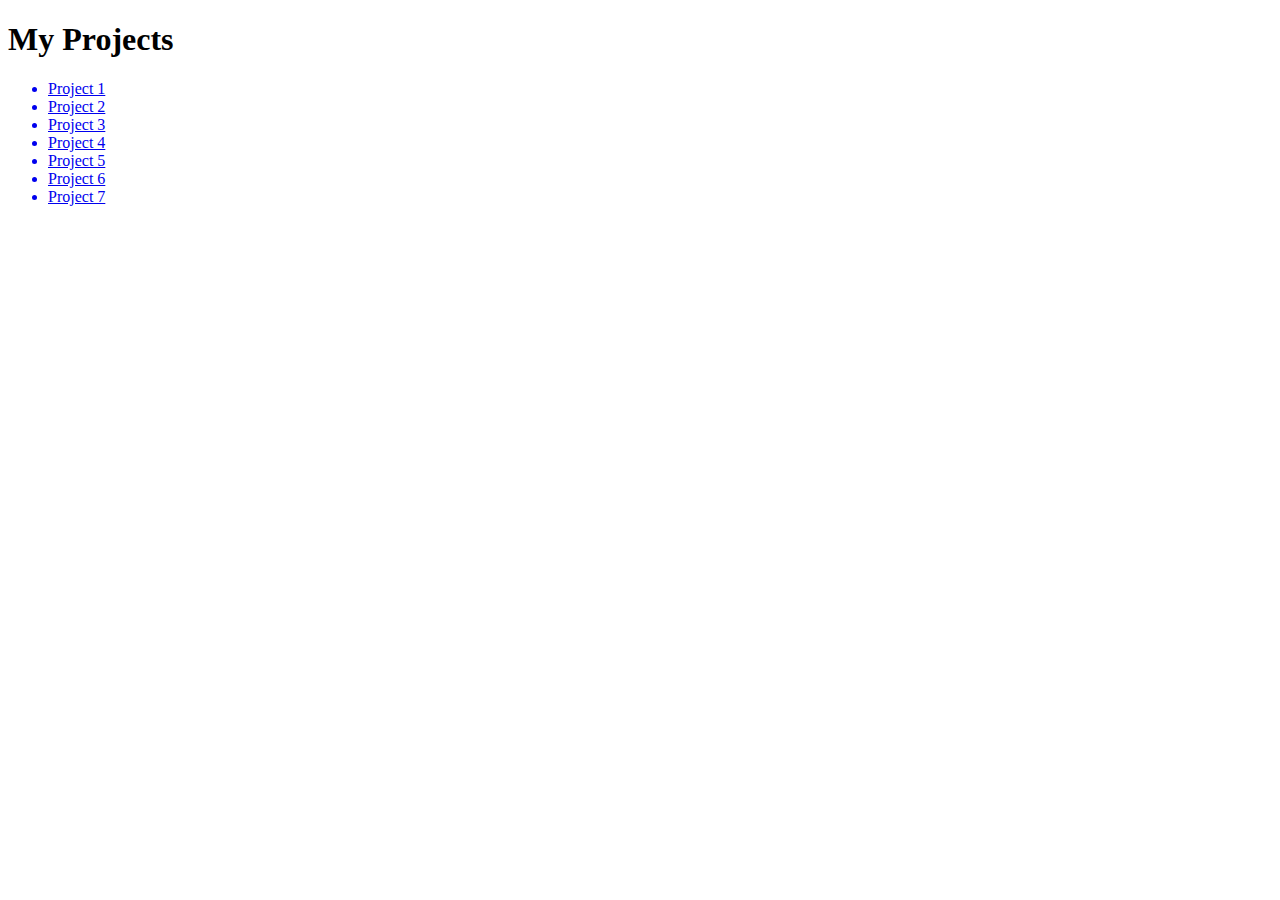
==== index.html @ cd7fa76c "Update index.html" ====
<!DOCTYPE html>
<html>
<head>
  <title>My Website</title>
</head>

<body>

<h1>My Projects</h1>

  <ul>
    <a href="project1.html"><li>Project 1</li></a>
    <a href="project2.html"><li>Project 2</li></a>
    <a href="project3.html"><li>Project 3</li></a>
    <a href="photogallery/project4.html"><li>Project 4</li></a>
    <a href="project5.html"><li>Project 5</li></a>
    <a href="project6/project6.html"><li>Project 6</li></a>
    <a href="project7/project7.html"><li>Project 7</li></a>
    
  </ul>
  
</body>

</html>
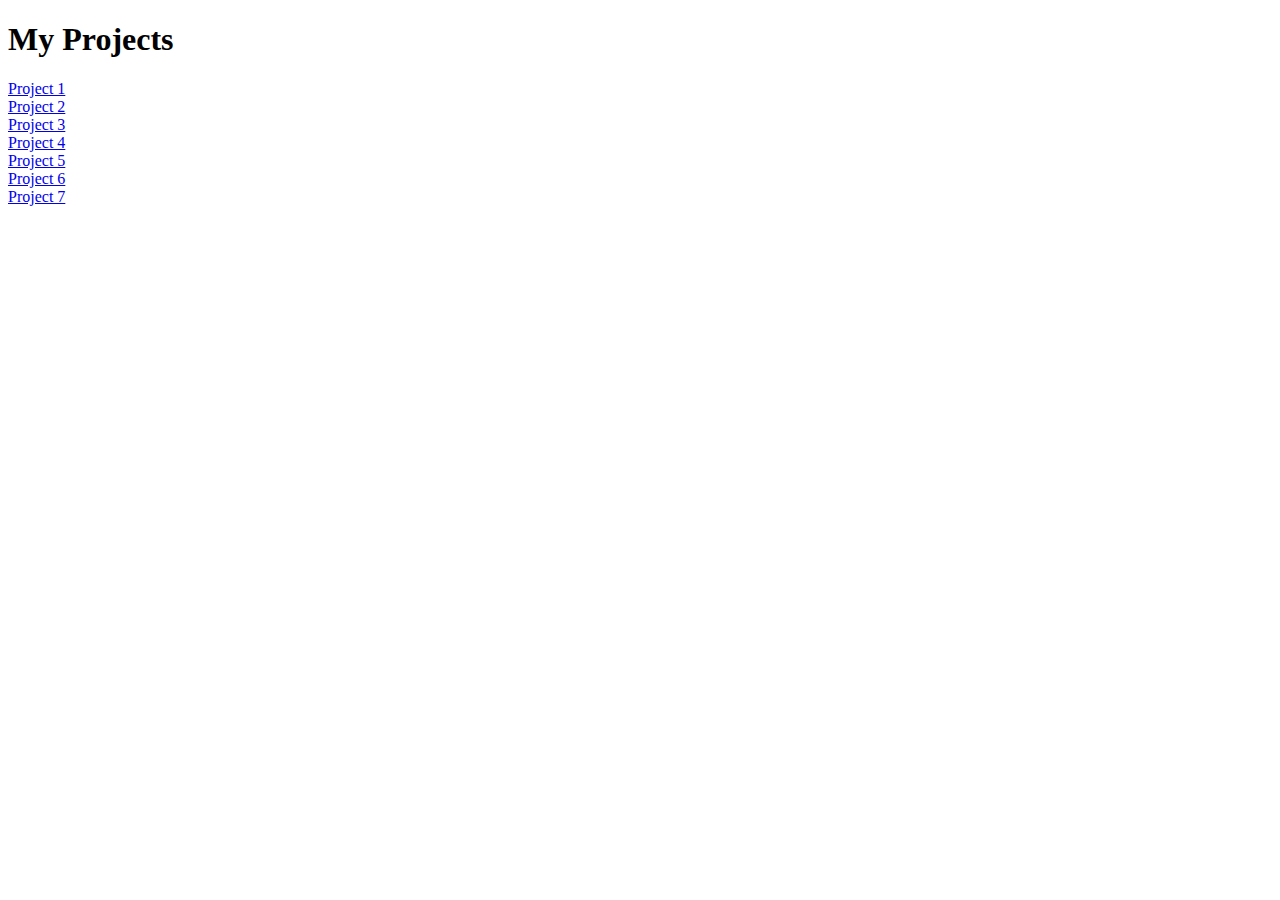
==== commit 93f89a4c: "Create index.html" ====
--- a/index.html
+++ b/index.html
@@ -1,24 +1,22 @@
 <!DOCTYPE html>
 <html>
+
 <head>
   <title>My Website</title>
-</head>
+<head>
 
 <body>
 
 <h1>My Projects</h1>
 
-  <ul>
-    <a href="project1.html"><li>Project 1</li></a>
-    <a href="project2.html"><li>Project 2</li></a>
-    <a href="project3.html"><li>Project 3</li></a>
-    <a href="photogallery/project4.html"><li>Project 4</li></a>
-    <a href="project5.html"><li>Project 5</li></a>
-    <a href="project6/project6.html"><li>Project 6</li></a>
-    <a href="project7/project7.html"><li>Project 7</li></a>
-    
-  </ul>
-  
+<a href="project1.html"><li>Project 1</li></a>
+<a href="project2.html"><li>Project 2</li></a>
+<a href="project3.html"><li>Project 3</li></a>
+<a href="photogallery/project4.html"><li>Project 4</li></a>
+<a href="tables/project5.html"><li>Project 5</li></a>
+<a href="project6/project6.html"><li>Project 6</li></a>
+<a href="project7/project7.html"><li>Project 7</li></a>
+
 </body>
 
 </html>
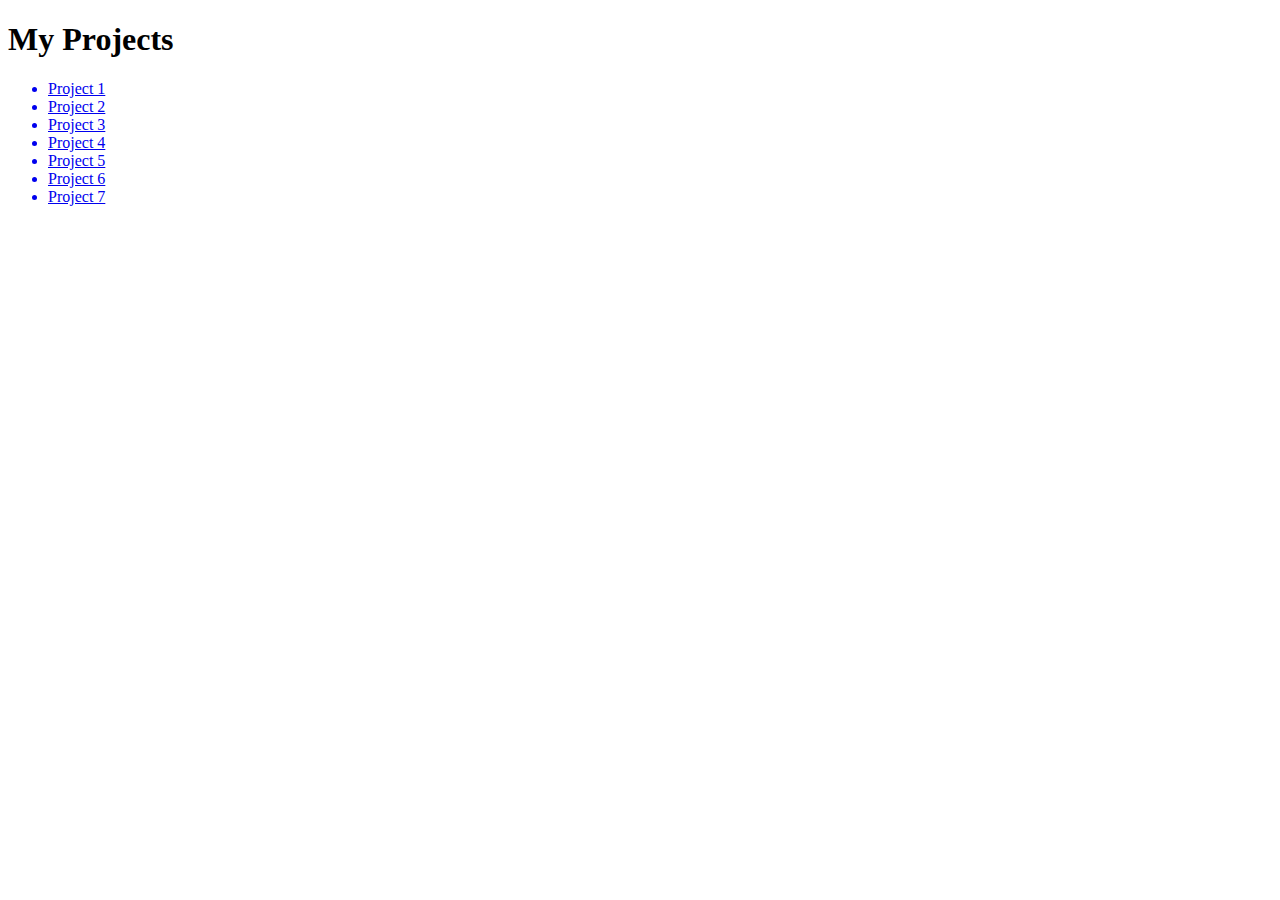
==== commit 48bcdbeb: "Update index.html" ====
--- a/index.html
+++ b/index.html
@@ -8,7 +8,9 @@
 <body>
 
 <h1>My Projects</h1>
+  
 
+<ul>
 <a href="project1.html"><li>Project 1</li></a>
 <a href="project2.html"><li>Project 2</li></a>
 <a href="project3.html"><li>Project 3</li></a>
@@ -16,6 +18,8 @@
 <a href="tables/project5.html"><li>Project 5</li></a>
 <a href="project6/project6.html"><li>Project 6</li></a>
 <a href="project7/project7.html"><li>Project 7</li></a>
+</ul>
+  
 
 </body>
 
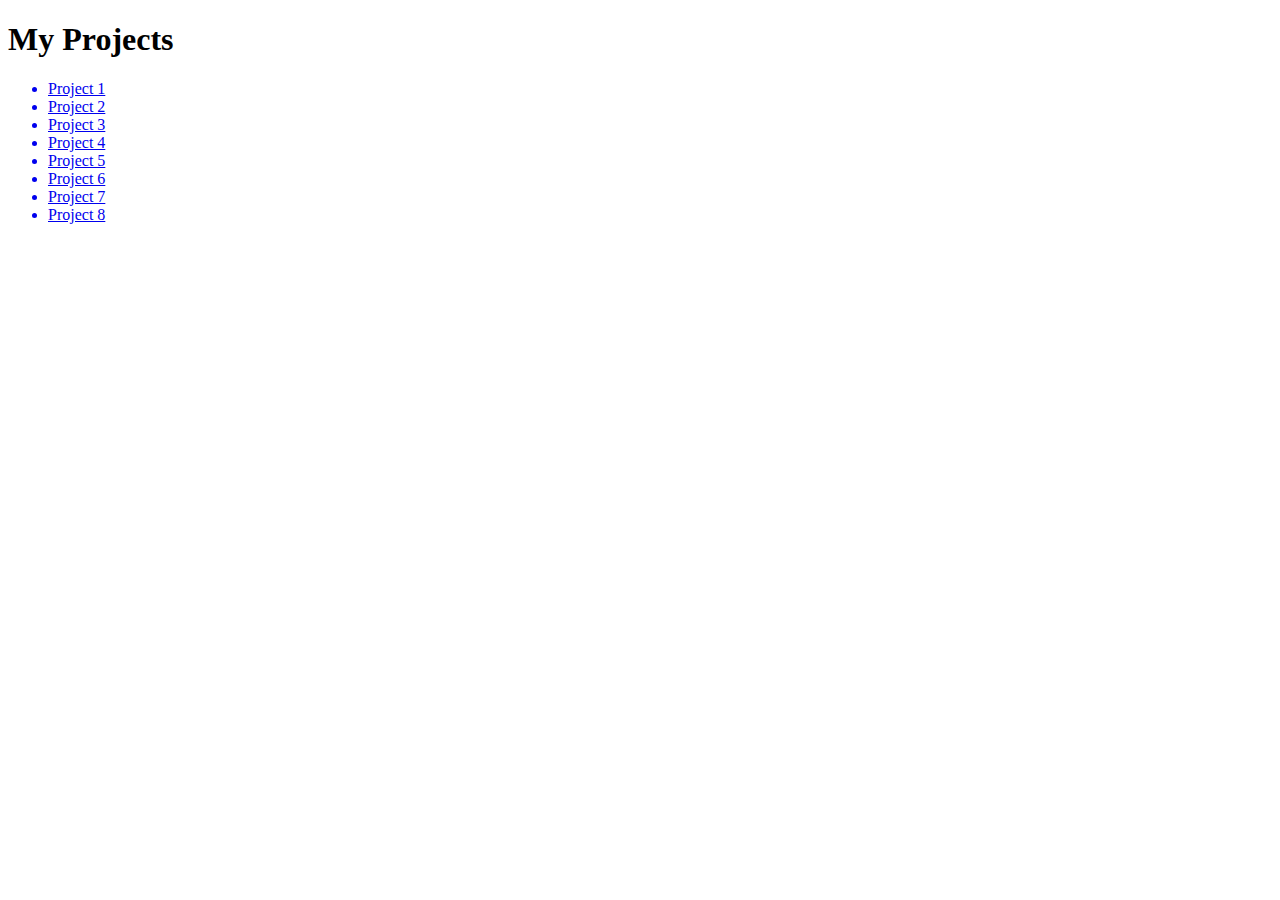
==== commit cc09af55: "Update index.html" ====
--- a/index.html
+++ b/index.html
@@ -3,7 +3,7 @@
 
 <head>
   <title>My Website</title>
-<head>
+</head>
 
 <body>
 
@@ -15,9 +15,12 @@
 <a href="project2.html"><li>Project 2</li></a>
 <a href="project3.html"><li>Project 3</li></a>
 <a href="photogallery/project4.html"><li>Project 4</li></a>
-<a href="tables/project5.html"><li>Project 5</li></a>
+<a href="project5.html"><li>Project 5</li></a>
 <a href="project6/project6.html"><li>Project 6</li></a>
 <a href="project7/project7.html"><li>Project 7</li></a>
+<a href="project8/project8.html"><li>Project 8</li></a>
+  
+  
 </ul>
   
 
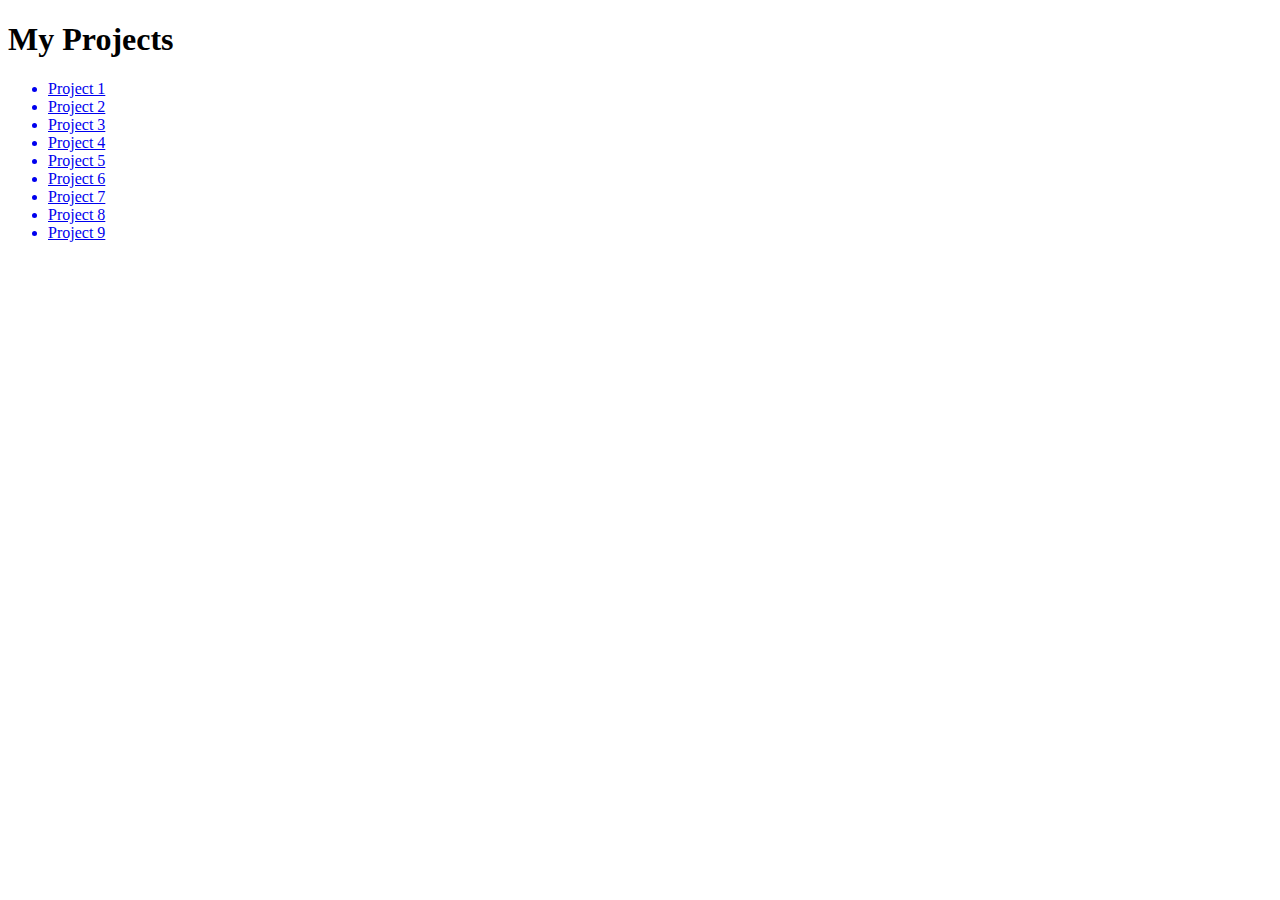
==== commit c62375db: "Update index.html" ====
--- a/index.html
+++ b/index.html
@@ -19,7 +19,7 @@
 <a href="project6/project6.html"><li>Project 6</li></a>
 <a href="project7/project7.html"><li>Project 7</li></a>
 <a href="project8/project8.html"><li>Project 8</li></a>
-  
+<a href="project9/project9.html"><li>Project 9</li></a>
   
 </ul>
   
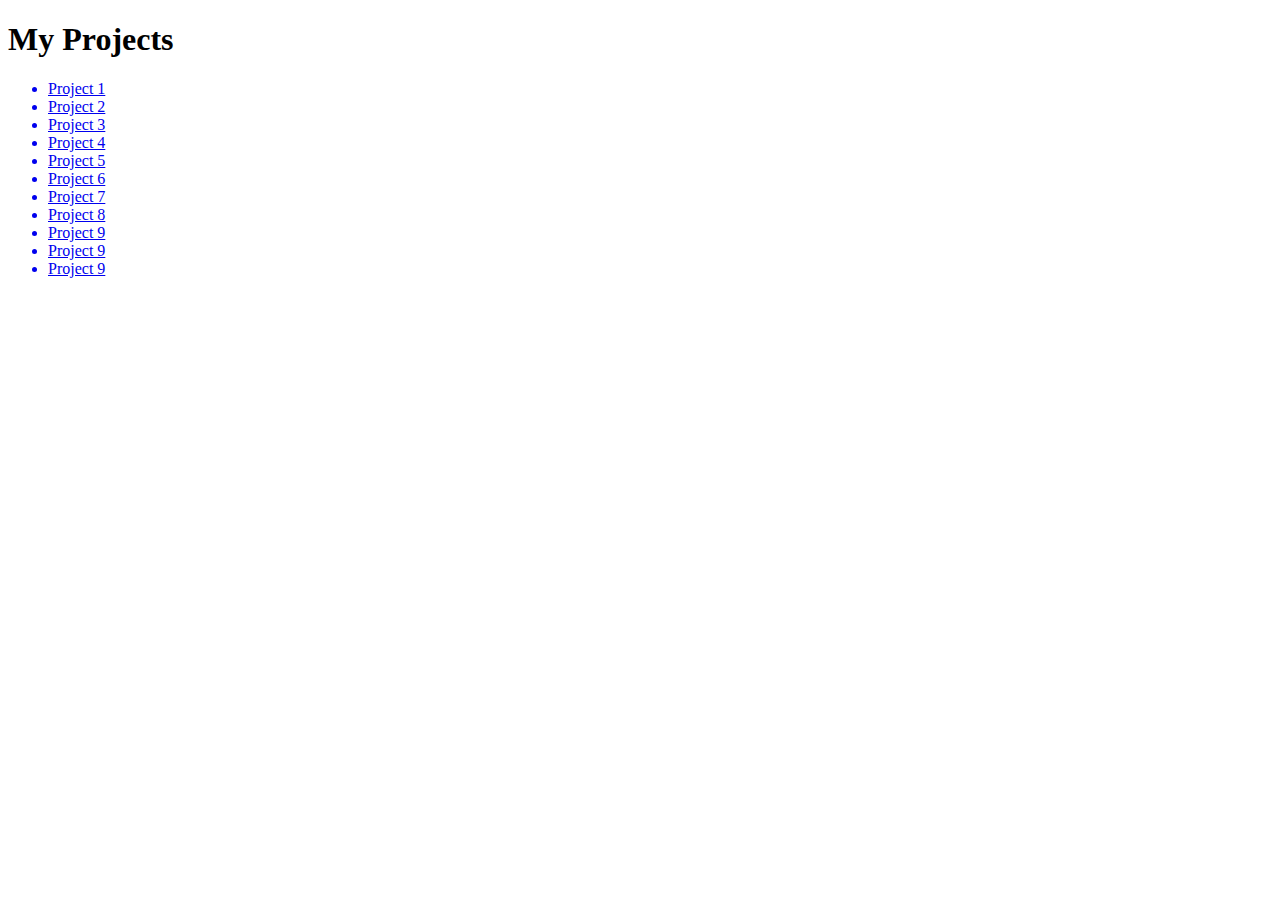
==== commit 7ecc7934: "Update index.html" ====
--- a/index.html
+++ b/index.html
@@ -19,7 +19,9 @@
 <a href="project6/project6.html"><li>Project 6</li></a>
 <a href="project7/project7.html"><li>Project 7</li></a>
 <a href="project8/project8.html"><li>Project 8</li></a>
-<a href="project9/project9.html"><li>Project 9</li></a>
+<a href="project9/index1.html"><li>Project 9</li></a>
+<a href="project9/index2.html"><li>Project 9</li></a>
+<a href="project9/index3.html"><li>Project 9</li></a>
   
 </ul>
   
